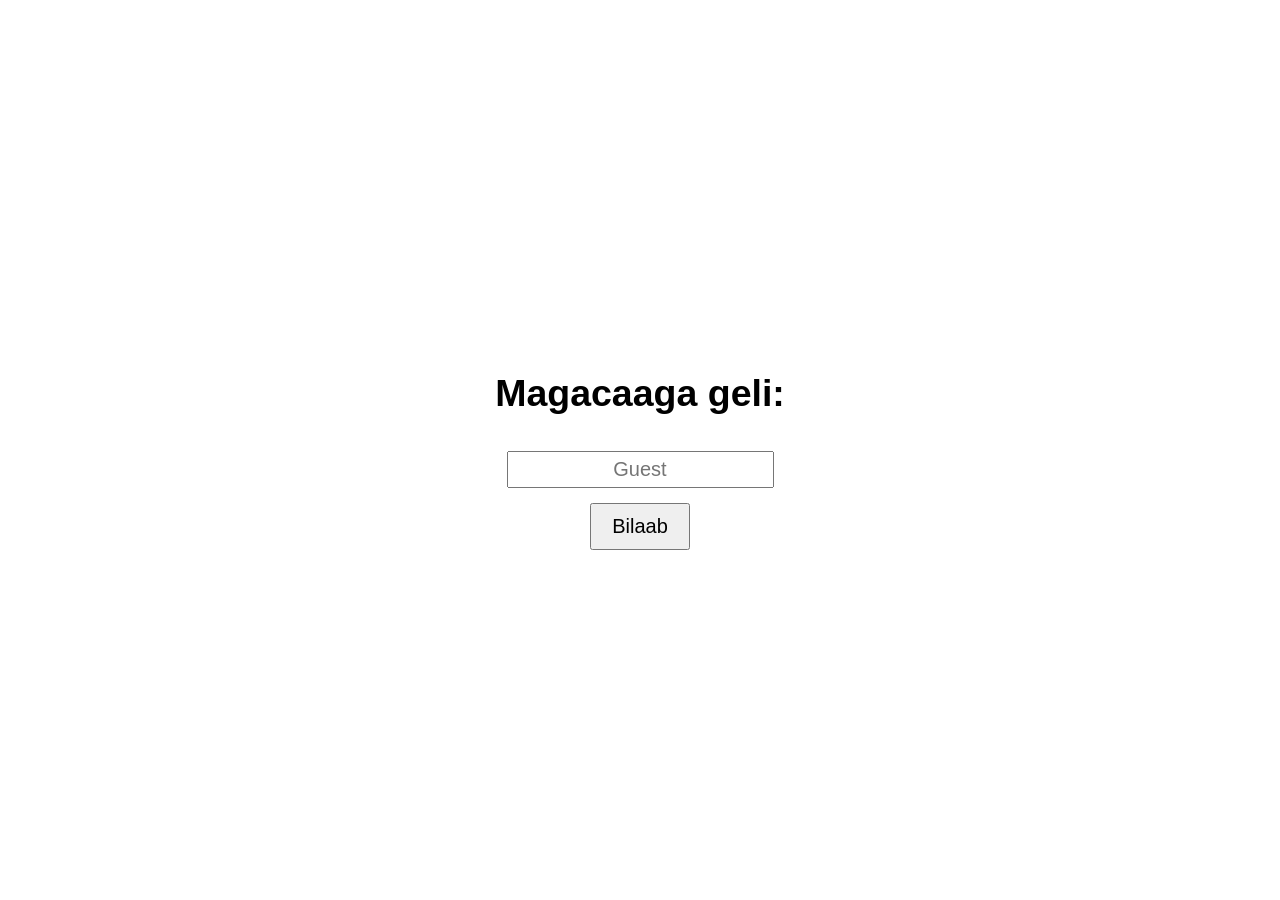
==== public/index.html @ ecf433c7 "Deploy 5x5 game" ====
<!DOCTYPE html>
<html lang="so">
<head>
<meta charset="UTF-8">
<title>Ciyaarta Godadka 5x5</title>
<style>
body{font-family:Arial;text-align:center;margin-top:20px;}
#board{display:grid;grid-template-columns:repeat(5,80px);gap:10px;justify-content:center;}
.cell{width:80px;height:80px;border:2px solid black;border-radius:50%;cursor:pointer;}
.red{background:red;}
.blue{background:blue;}
.selected{outline:4px solid yellow;}
.move{background:#90ee90;}
#winnerScreen{position:fixed;top:0;left:0;width:100%;height:100%;background:white;display:none;align-items:center;justify-content:center;flex-direction:column;font-size:50px;font-weight:bold;}
#berberText{position:fixed;top:40%;left:50%;transform:translate(-50%,-50%);font-size:60px;font-weight:bold;color:orange;display:none;}
#playerNameScreen{position:fixed;top:0;left:0;width:100%;height:100%;background:white;display:flex;align-items:center;justify-content:center;flex-direction:column;font-size:25px;}
button{font-size:20px;padding:10px 20px;margin:10px;}
input{font-size:20px;padding:5px;margin:5px;text-align:center;}
</style>
</head>
<body>

<div id="playerNameScreen">
<h2>Magacaaga geli:</h2>
<input type="text" id="playerName" placeholder="Guest">
<button onclick="startGame()">Bilaab</button>
</div>

<h2>Ciyaarta Godadka 5x5</h2>
<p id="status"></p>
<div id="board"></div>
<div id="berberText">BERBER DHAC!</div>

<div id="winnerScreen">
<div id="winnerText"></div>
<div style="font-size:25px;margin-top:20px;">Dib ma u bilaabaysaa?</div>
<div>
<button onclick="restartGame()">Haa</button>
<button onclick="stopGame()">Maya</button>
</div>
</div>

<script>
let playerName="";
function startGame(){
  const nameInput=document.getElementById("playerName");
  playerName=nameInput.value || "Guest";
  document.getElementById("playerNameScreen").style.display="none";
  draw();
}

// Ciyaarta variables
const SIZE=25, WIDTH=5;
let board=new Array(SIZE).fill(null);
let phase="placing", currentPlayer="red";
let redPlaced=0, bluePlaced=0, placeCount=0;
let selected=null, moves=[];

// DOM
const boardDiv=document.getElementById("board");

// Draw board
function draw(){
  boardDiv.innerHTML="";
  for(let i=0;i<SIZE;i++){
    let cell=document.createElement("div");
    cell.className="cell";
    if(board[i]=="red") cell.classList.add("red");
    if(board[i]=="blue") cell.classList.add("blue");
    if(i===selected) cell.classList.add("selected");
    if(moves.includes(i)) cell.classList.add("move");
    cell.onclick=()=>clickCell(i);
    boardDiv.appendChild(cell);
  }

  let text=phase=="placing" ? `Dhigista: ${currentPlayer} (${placeCount}/2)` : `Turn: ${currentPlayer}`;
  document.getElementById("status").innerText=text;
}

function clickCell(i){
  if(phase=="placing") placePiece(i);
  else movePiece(i);
  draw();
}

// Dhigista
function placePiece(i){
  if(board[i]!=null) return;
  board[i]=currentPlayer;
  placeCount++;
  if(currentPlayer=="red") redPlaced++; else bluePlaced++;
  if(placeCount==2){ placeCount=0; switchPlayer(); }
  if(redPlaced>=12 && bluePlaced>=12){ phase="move"; currentPlayer="red"; checkNoMoveLose(); }
}

// Dhaqdhaqaaqa
function movePiece(i){
  if(board[i]===currentPlayer){ selected=i; moves=getMoves(i); return; }
  if(selected!=null && moves.includes(i)){
    let old=selected;
    board[i]=currentPlayer; board[old]=null;

    // Check capture / fusad
    let captured=capture(i);

    // Haddii uu waab galo (hal god uu dhaqaaqi karo)
    let nextMoves=getMoves(i);
    if(!captured && nextMoves.length===1){
      if(confirm("WAAB AYAAD GASHAY! BERBER DHAC! Ma rabtaa inaad ka baxdo waabka?")){
        // Haa, sii soco
        selected=i; moves=nextMoves; return;
      } else {
        // Maya, dib u bilaab ciyaarta
        restartGame(); return;
      }
    }

    selected=null; moves=[];
    checkWinner();
    switchPlayer();
    checkNoMoveLose();
  }
}

// Hel moves
function getMoves(pos){
  let list=[];
  let row=Math.floor(pos/WIDTH), col=pos%WIDTH;
  let dirs=[[1,0],[-1,0],[0,1],[0,-1]];
  for(let [dr,dc] of dirs){
    let r=row+dr, c=col+dc;
    if(r>=0 && r<WIDTH && c>=0 && c<WIDTH){
      let idx=r*WIDTH+c;
      if(board[idx]==null) list.push(idx);
    }
  }
  return list;
}

function capture(pos){
  let didCapture=false;
  let row=Math.floor(pos/WIDTH), col=pos%WIDTH;
  let dirs=[[1,0],[-1,0],[0,1],[0,-1]];
  for(let [dr,dc] of dirs){
    let r1=row+dr, c1=col+dc, r2=row+2*dr, c2=col+2*dc;
    if(r2>=0 && r2<WIDTH && c2>=0 && c2<WIDTH){
      let mid=r1*WIDTH+c1, end=r2*WIDTH+c2;
      if(board[mid] && board[mid]!=currentPlayer && board[end]===currentPlayer){
        board[mid]=null; didCapture=true;
      }
    }
  }
  if(didCapture) showBerber();
  return didCapture;
}

function showBerber(){
  let text=document.getElementById("berberText");
  text.style.display="block";
  setTimeout(()=>{text.style.display="none";},1500);
}

function countPieces(player){
  return board.filter(p=>p===player).length;
}

function checkWinner(){
  if(countPieces("red")<=1) showWinner("Blue");
  if(countPieces("blue")<=1) showWinner("Red");
}

function hasAnyMove(player){
  return board.some((cell,i)=>cell===player && getMoves(i).length>0);
}

function checkNoMoveLose(){
  if(!hasAnyMove(currentPlayer)){
    let winner=currentPlayer==="red"?"Blue":"Red";
    showWinner(winner);
  }
}

function showWinner(player){
  document.getElementById("winnerText").innerText="🏆 "+player.toUpperCase()+" AYAA GUULEYSTAY";
  document.getElementById("winnerScreen").style.display="flex";
}

function restartGame(){ location.reload(); }
function stopGame(){ document.getElementById("winnerText").innerText="Ciyaarta waa la joojiyay"; }
function switchPlayer(){ currentPlayer=currentPlayer==="red"?"blue":"red"; }

draw();
</script>
</body>
</html>
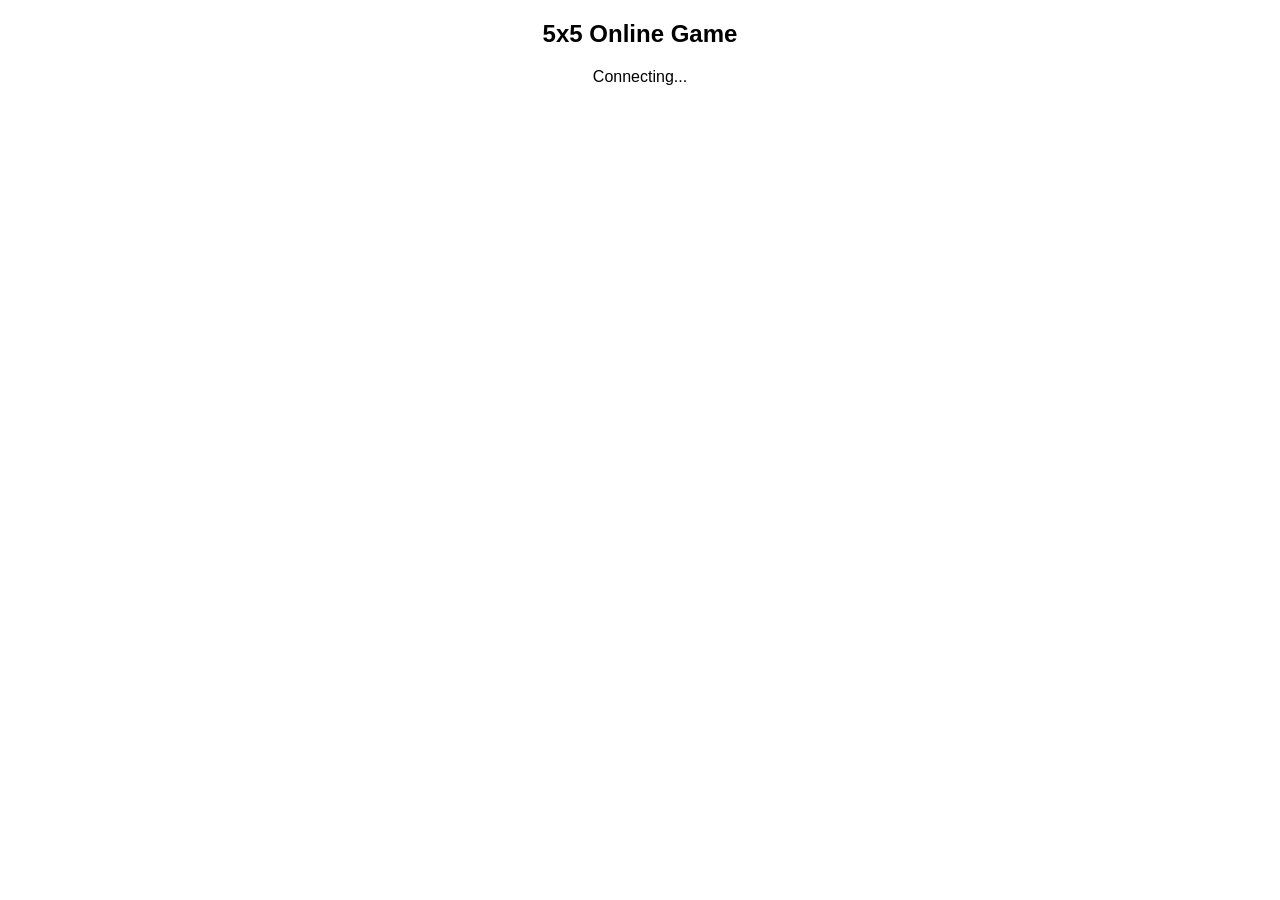
==== commit 306c2ba4: "Update ciyaarta 5x5: saxitaanka bug iyo UI" ====
--- a/public/index.html
+++ b/public/index.html
@@ -2,7 +2,7 @@
 <html lang="so">
 <head>
 <meta charset="UTF-8">
-<title>Ciyaarta Godadka 5x5</title>
+<title>5x5 Online Game</title>
 <style>
 body{font-family:Arial;text-align:center;margin-top:20px;}
 #board{display:grid;grid-template-columns:repeat(5,80px);gap:10px;justify-content:center;}
@@ -11,185 +11,62 @@
 .blue{background:blue;}
 .selected{outline:4px solid yellow;}
 .move{background:#90ee90;}
-#winnerScreen{position:fixed;top:0;left:0;width:100%;height:100%;background:white;display:none;align-items:center;justify-content:center;flex-direction:column;font-size:50px;font-weight:bold;}
-#berberText{position:fixed;top:40%;left:50%;transform:translate(-50%,-50%);font-size:60px;font-weight:bold;color:orange;display:none;}
-#playerNameScreen{position:fixed;top:0;left:0;width:100%;height:100%;background:white;display:flex;align-items:center;justify-content:center;flex-direction:column;font-size:25px;}
-button{font-size:20px;padding:10px 20px;margin:10px;}
-input{font-size:20px;padding:5px;margin:5px;text-align:center;}
 </style>
 </head>
 <body>
+<h2>5x5 Online Game</h2>
+<p id="status">Connecting...</p>
+<div id="board"></div>
 
-<div id="playerNameScreen">
-<h2>Magacaaga geli:</h2>
-<input type="text" id="playerName" placeholder="Guest">
-<button onclick="startGame()">Bilaab</button>
-</div>
+<script src="/socket.io/socket.io.js"></script>
+<script>
+const socket = io();
+let playerColor = null;
+let board = [];
+let currentPlayer = null;
+const boardDiv = document.getElementById("board");
+const status = document.getElementById("status");
+let selected = null;
 
-<h2>Ciyaarta Godadka 5x5</h2>
-<p id="status"></p>
-<div id="board"></div>
-<div id="berberText">BERBER DHAC!</div>
+// Receive assigned color
+socket.on("color", (color) => {
+  playerColor = color;
+  status.innerText = `You are ${color}`;
+});
 
-<div id="winnerScreen">
-<div id="winnerText"></div>
-<div style="font-size:25px;margin-top:20px;">Dib ma u bilaabaysaa?</div>
-<div>
-<button onclick="restartGame()">Haa</button>
-<button onclick="stopGame()">Maya</button>
-</div>
-</div>
+// Full server
+socket.on("full", () => alert("Server full!"));
 
-<script>
-let playerName="";
-function startGame(){
-  const nameInput=document.getElementById("playerName");
-  playerName=nameInput.value || "Guest";
-  document.getElementById("playerNameScreen").style.display="none";
+socket.on("board", (b, turn) => {
+  board = b;
+  currentPlayer = turn;
   draw();
+});
+
+function draw() {
+  boardDiv.innerHTML = "";
+  for (let i = 0; i < board.length; i++) {
+    const cell = document.createElement("div");
+    cell.className = "cell";
+    if (board[i] === "red") cell.classList.add("red");
+    if (board[i] === "blue") cell.classList.add("blue");
+    if (i === selected) cell.classList.add("selected");
+    cell.onclick = () => clickCell(i);
+    boardDiv.appendChild(cell);
+  }
+  status.innerText = `You are ${playerColor} | Turn: ${currentPlayer}`;
 }
 
-// Ciyaarta variables
-const SIZE=25, WIDTH=5;
-let board=new Array(SIZE).fill(null);
-let phase="placing", currentPlayer="red";
-let redPlaced=0, bluePlaced=0, placeCount=0;
-let selected=null, moves=[];
-
-// DOM
-const boardDiv=document.getElementById("board");
-
-// Draw board
-function draw(){
-  boardDiv.innerHTML="";
-  for(let i=0;i<SIZE;i++){
-    let cell=document.createElement("div");
-    cell.className="cell";
-    if(board[i]=="red") cell.classList.add("red");
-    if(board[i]=="blue") cell.classList.add("blue");
-    if(i===selected) cell.classList.add("selected");
-    if(moves.includes(i)) cell.classList.add("move");
-    cell.onclick=()=>clickCell(i);
-    boardDiv.appendChild(cell);
-  }
-
-  let text=phase=="placing" ? `Dhigista: ${currentPlayer} (${placeCount}/2)` : `Turn: ${currentPlayer}`;
-  document.getElementById("status").innerText=text;
-}
-
-function clickCell(i){
-  if(phase=="placing") placePiece(i);
-  else movePiece(i);
-  draw();
-}
-
-// Dhigista
-function placePiece(i){
-  if(board[i]!=null) return;
-  board[i]=currentPlayer;
-  placeCount++;
-  if(currentPlayer=="red") redPlaced++; else bluePlaced++;
-  if(placeCount==2){ placeCount=0; switchPlayer(); }
-  if(redPlaced>=12 && bluePlaced>=12){ phase="move"; currentPlayer="red"; checkNoMoveLose(); }
-}
-
-// Dhaqdhaqaaqa
-function movePiece(i){
-  if(board[i]===currentPlayer){ selected=i; moves=getMoves(i); return; }
-  if(selected!=null && moves.includes(i)){
-    let old=selected;
-    board[i]=currentPlayer; board[old]=null;
-
-    // Check capture / fusad
-    let captured=capture(i);
-
-    // Haddii uu waab galo (hal god uu dhaqaaqi karo)
-    let nextMoves=getMoves(i);
-    if(!captured && nextMoves.length===1){
-      if(confirm("WAAB AYAAD GASHAY! BERBER DHAC! Ma rabtaa inaad ka baxdo waabka?")){
-        // Haa, sii soco
-        selected=i; moves=nextMoves; return;
-      } else {
-        // Maya, dib u bilaab ciyaarta
-        restartGame(); return;
-      }
-    }
-
-    selected=null; moves=[];
-    checkWinner();
-    switchPlayer();
-    checkNoMoveLose();
+function clickCell(i) {
+  if (!playerColor || playerColor !== currentPlayer) return;
+  if (selected === null && board[i] === playerColor) {
+    selected = i;
+    draw();
+  } else if (selected !== null && board[i] === null) {
+    socket.emit("move", { from: selected, to: i, color: playerColor });
+    selected = null;
   }
 }
-
-// Hel moves
-function getMoves(pos){
-  let list=[];
-  let row=Math.floor(pos/WIDTH), col=pos%WIDTH;
-  let dirs=[[1,0],[-1,0],[0,1],[0,-1]];
-  for(let [dr,dc] of dirs){
-    let r=row+dr, c=col+dc;
-    if(r>=0 && r<WIDTH && c>=0 && c<WIDTH){
-      let idx=r*WIDTH+c;
-      if(board[idx]==null) list.push(idx);
-    }
-  }
-  return list;
-}
-
-function capture(pos){
-  let didCapture=false;
-  let row=Math.floor(pos/WIDTH), col=pos%WIDTH;
-  let dirs=[[1,0],[-1,0],[0,1],[0,-1]];
-  for(let [dr,dc] of dirs){
-    let r1=row+dr, c1=col+dc, r2=row+2*dr, c2=col+2*dc;
-    if(r2>=0 && r2<WIDTH && c2>=0 && c2<WIDTH){
-      let mid=r1*WIDTH+c1, end=r2*WIDTH+c2;
-      if(board[mid] && board[mid]!=currentPlayer && board[end]===currentPlayer){
-        board[mid]=null; didCapture=true;
-      }
-    }
-  }
-  if(didCapture) showBerber();
-  return didCapture;
-}
-
-function showBerber(){
-  let text=document.getElementById("berberText");
-  text.style.display="block";
-  setTimeout(()=>{text.style.display="none";},1500);
-}
-
-function countPieces(player){
-  return board.filter(p=>p===player).length;
-}
-
-function checkWinner(){
-  if(countPieces("red")<=1) showWinner("Blue");
-  if(countPieces("blue")<=1) showWinner("Red");
-}
-
-function hasAnyMove(player){
-  return board.some((cell,i)=>cell===player && getMoves(i).length>0);
-}
-
-function checkNoMoveLose(){
-  if(!hasAnyMove(currentPlayer)){
-    let winner=currentPlayer==="red"?"Blue":"Red";
-    showWinner(winner);
-  }
-}
-
-function showWinner(player){
-  document.getElementById("winnerText").innerText="🏆 "+player.toUpperCase()+" AYAA GUULEYSTAY";
-  document.getElementById("winnerScreen").style.display="flex";
-}
-
-function restartGame(){ location.reload(); }
-function stopGame(){ document.getElementById("winnerText").innerText="Ciyaarta waa la joojiyay"; }
-function switchPlayer(){ currentPlayer=currentPlayer==="red"?"blue":"red"; }
-
-draw();
 </script>
 </body>
 </html>
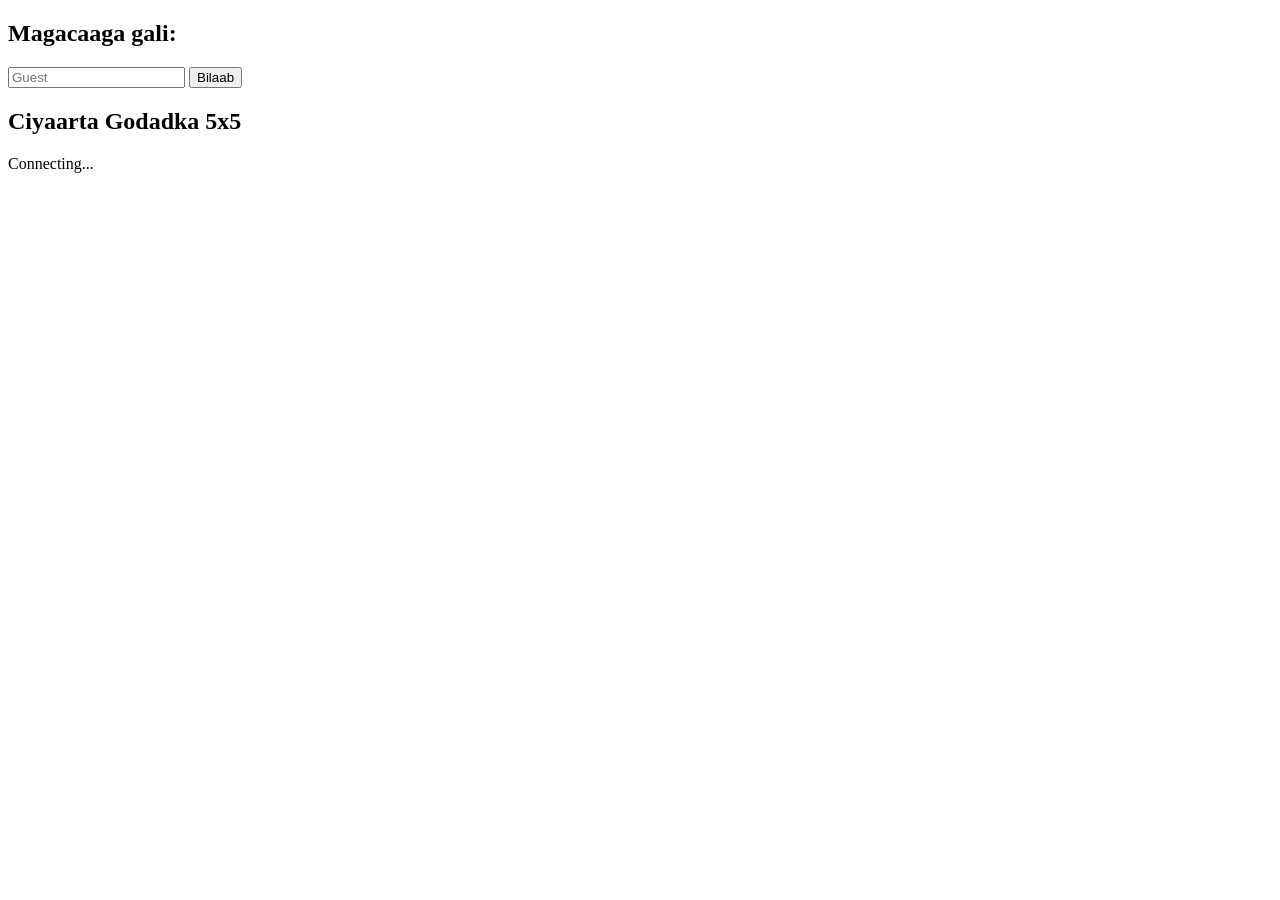
==== commit ca4a173d: "Use static site for 5x5 game" ====
--- a/public/index.html
+++ b/public/index.html
@@ -3,69 +3,58 @@
 <head>
 <meta charset="UTF-8">
 <title>5x5 Online Game</title>
-<style>
-body{font-family:Arial;text-align:center;margin-top:20px;}
-#board{display:grid;grid-template-columns:repeat(5,80px);gap:10px;justify-content:center;}
-.cell{width:80px;height:80px;border:2px solid black;border-radius:50%;cursor:pointer;}
-.red{background:red;}
-.blue{background:blue;}
-.selected{outline:4px solid yellow;}
-.move{background:#90ee90;}
-</style>
+<link rel="stylesheet" href="style.css">
+<script src="https://cdn.socket.io/4.7.2/socket.io.min.js"></script>
 </head>
 <body>
-<h2>5x5 Online Game</h2>
+
+<h2>Magacaaga gali:</h2>
+<input type="text" id="nameInput" placeholder="Guest">
+<button onclick="joinGame()">Bilaab</button>
+
+<h2>Ciyaarta Godadka 5x5</h2>
 <p id="status">Connecting...</p>
 <div id="board"></div>
 
-<script src="/socket.io/socket.io.js"></script>
 <script>
-const socket = io();
-let playerColor = null;
+const socket = io("http://localhost:3000"); // Haddii online: replace URL
 let board = [];
-let currentPlayer = null;
+let currentPlayer = "red";
+
 const boardDiv = document.getElementById("board");
 const status = document.getElementById("status");
-let selected = null;
 
-// Receive assigned color
-socket.on("color", (color) => {
-  playerColor = color;
-  status.innerText = `You are ${color}`;
+function joinGame() {
+  const name = document.getElementById("nameInput").value || "Guest";
+  socket.emit("join", name);
+}
+
+socket.on("init", (data) => {
+  board = data.board;
+  currentPlayer = data.currentPlayer;
+  drawBoard();
 });
 
-// Full server
-socket.on("full", () => alert("Server full!"));
-
-socket.on("board", (b, turn) => {
-  board = b;
-  currentPlayer = turn;
-  draw();
+socket.on("update", (data) => {
+  board = data.board;
+  currentPlayer = data.currentPlayer;
+  drawBoard();
 });
 
-function draw() {
+function drawBoard() {
   boardDiv.innerHTML = "";
-  for (let i = 0; i < board.length; i++) {
-    const cell = document.createElement("div");
-    cell.className = "cell";
-    if (board[i] === "red") cell.classList.add("red");
-    if (board[i] === "blue") cell.classList.add("blue");
-    if (i === selected) cell.classList.add("selected");
-    cell.onclick = () => clickCell(i);
-    boardDiv.appendChild(cell);
-  }
-  status.innerText = `You are ${playerColor} | Turn: ${currentPlayer}`;
+  board.forEach((cell, i) => {
+    const div = document.createElement("div");
+    div.className = "cell";
+    if (cell) div.classList.add(cell);
+    div.onclick = () => handleClick(i);
+    boardDiv.appendChild(div);
+  });
+  status.innerText = `Current turn: ${currentPlayer}`;
 }
 
-function clickCell(i) {
-  if (!playerColor || playerColor !== currentPlayer) return;
-  if (selected === null && board[i] === playerColor) {
-    selected = i;
-    draw();
-  } else if (selected !== null && board[i] === null) {
-    socket.emit("move", { from: selected, to: i, color: playerColor });
-    selected = null;
-  }
+function handleClick(i) {
+  if (!board[i]) socket.emit("place", i);
 }
 </script>
 </body>
